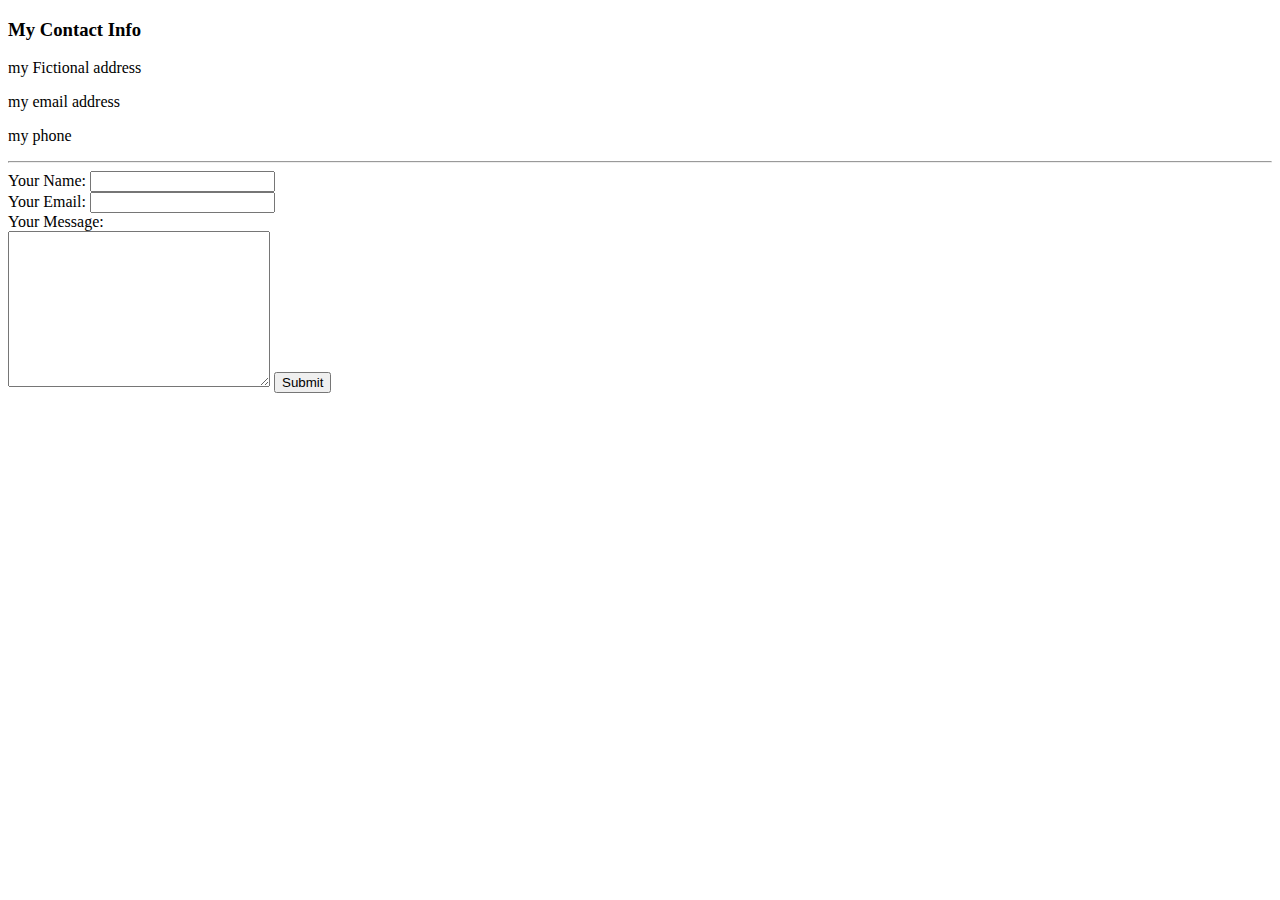
==== contacts.html @ 4ddfa1a3 "HTML tutorial" ====
<!DOCTYPE html>
<html lang="en">
<head>
    <meta charset="UTF-8">
    <meta name="viewport" content="width=device-width, initial-scale=1.0">
    <title>Document</title>
</head>
<body>
    <h3>My Contact Info</h3>
    <p>my Fictional address</p>
    <p>my email address</p>
    <p>my phone</p>

    <hr>
    <form action="mailto:baisalbek4@gmail.com" method="POST" enctype="text/plain">
        <label for="">Your Name: </label>
        <input type="text" name="yourName" value=""><br>
        <label for="">Your Email: </label>
        <input type="email" name="yourEmail" value=""><br>
        <label for="">Your Message: </label><br>
        <textarea name="yourMessage" id="" cols="30" rows="10"></textarea>
        <input type="submit">
    </form>
</body>
</html>
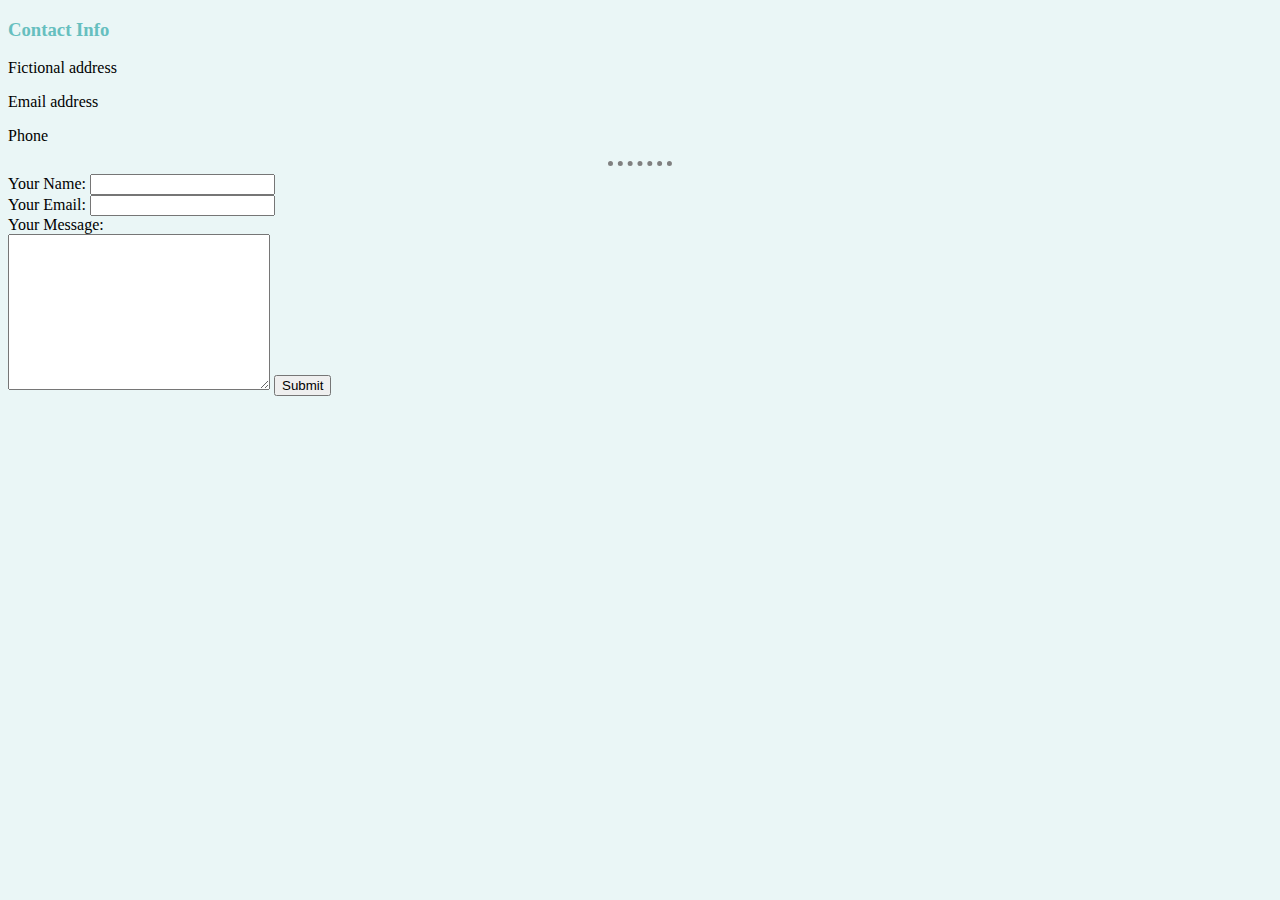
==== commit 462437e9: "Basic HTML & CSS tutorial" ====
--- a/contacts.html
+++ b/contacts.html
@@ -3,13 +3,14 @@
 <head>
     <meta charset="UTF-8">
     <meta name="viewport" content="width=device-width, initial-scale=1.0">
-    <title>Document</title>
+    <title>MyContacts</title>
+    <link rel="stylesheet" href="css/styles.css">
 </head>
 <body>
-    <h3>My Contact Info</h3>
-    <p>my Fictional address</p>
-    <p>my email address</p>
-    <p>my phone</p>
+    <h3>Contact Info</h3>
+    <p>Fictional address</p>
+    <p>Email address</p>
+    <p>Phone</p>
 
     <hr>
     <form action="mailto:baisalbek4@gmail.com" method="POST" enctype="text/plain">
--- a/css/styles.css
+++ b/css/styles.css
@@ -0,0 +1,27 @@
+body {
+    background-color: #EAF6F6;
+}
+
+hr {
+    border-style: dotted none none; /* specifyng all the borders: top, left, right*/
+    border-color: grey;
+    border-width: 5px;
+    height: 0px;
+    width: 5%;
+}
+
+img {
+    height: 50%;
+    
+}
+
+h1 {
+    color: #66BFBF;
+    
+
+}
+
+h3 {
+    color: #66BFBF;
+
+}